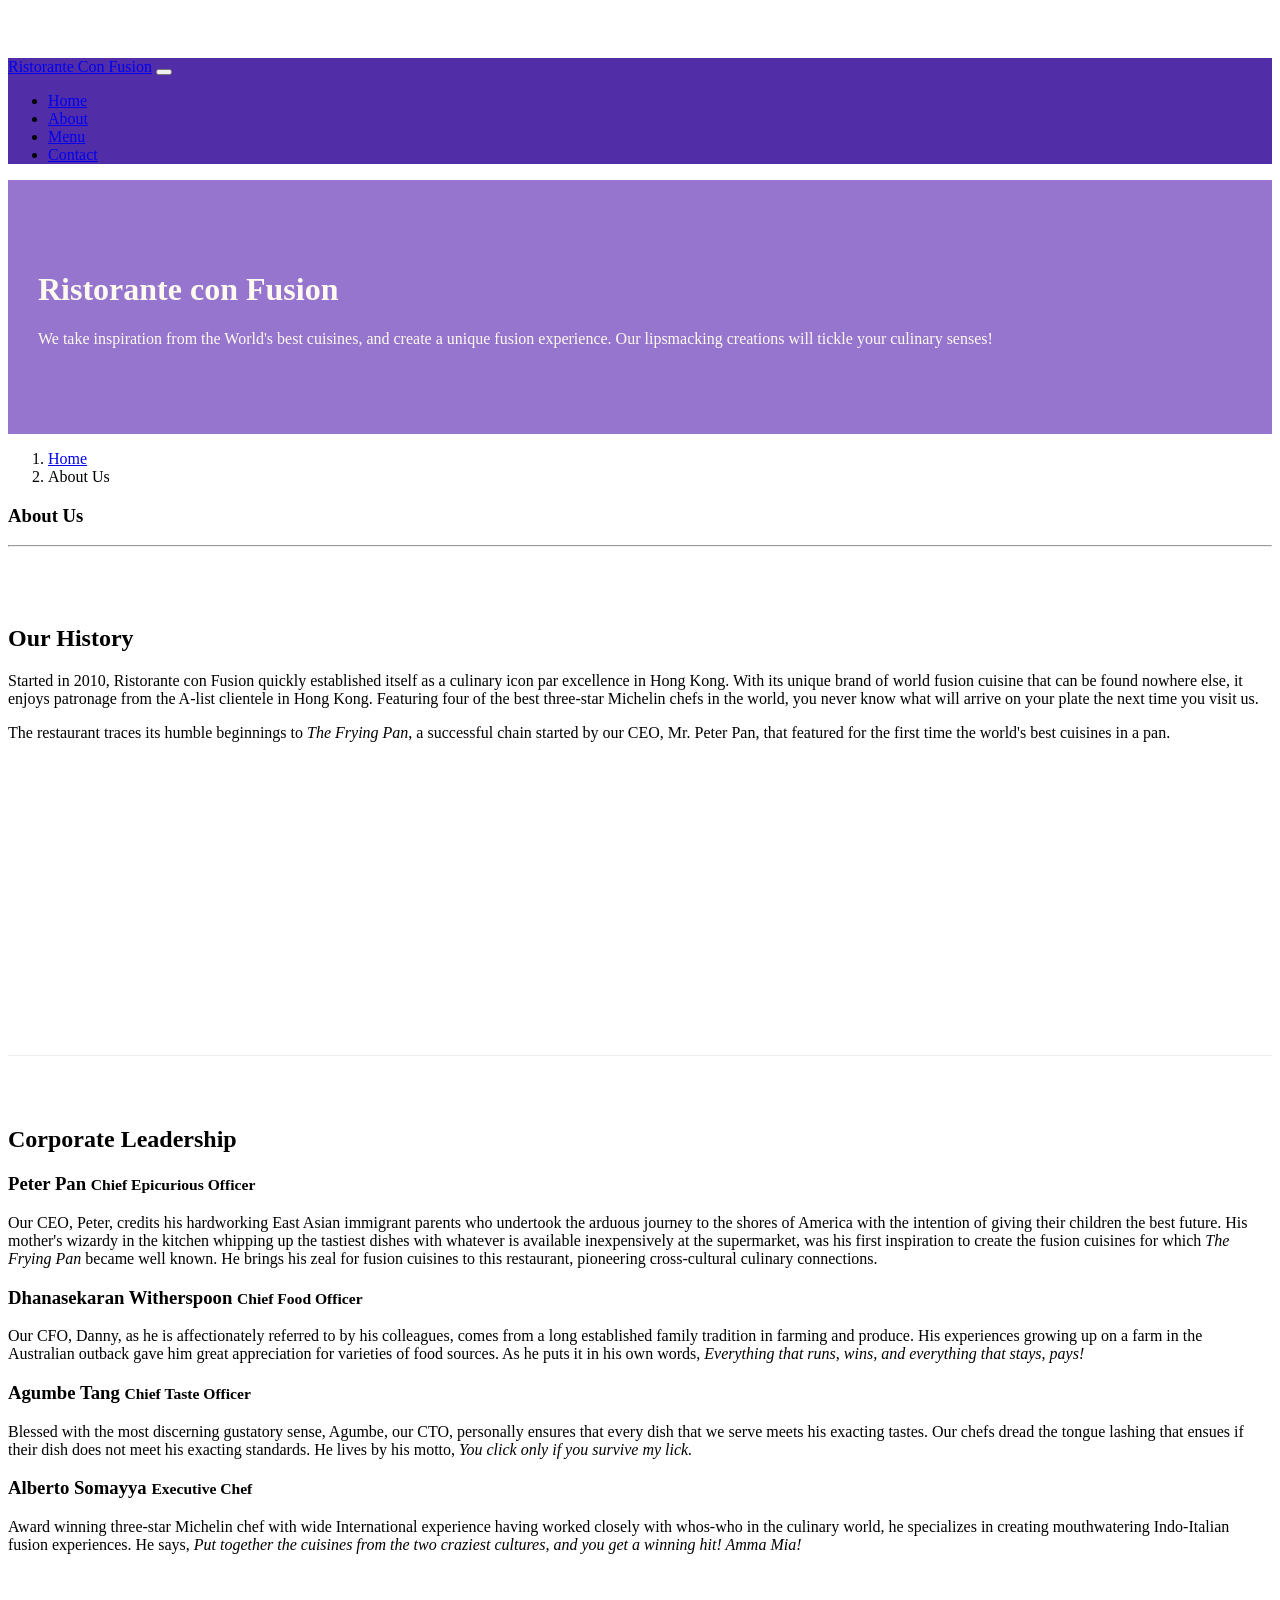
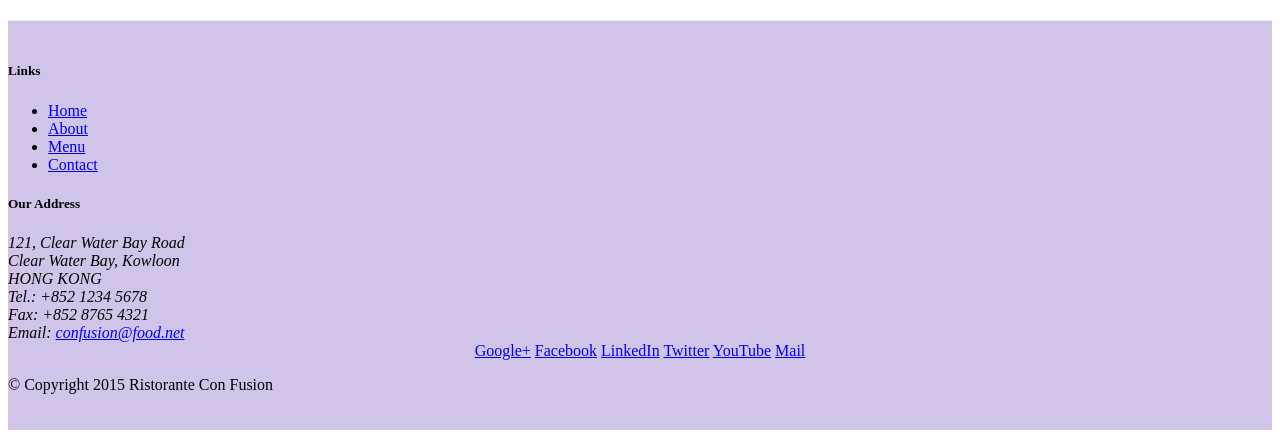
==== aboutus.html @ b0e1bf28 "navbar and breadcrumbs" ====
<!DOCTYPE html>
<html lang="en">

<head>
    <!-- Required meta tags always come first -->
    <meta charset="utf-8">
    <meta name="viewport" content="width=device-width, initial-scale=1, shrink-to-fit=no">
    <meta http-equiv="x-ua-compatible" content="ie=edge">

    <!-- Bootstrap CSS -->
    <link rel="stylesheet" href="node_modules/bootstrap/dist/css/bootstrap.min.css">
    <link rel="stylesheet" href="css/styles.css">
    <title>Ristorante Con Fusion: About Us</title>

</head>

<body>
    <nav class="navbar navbar-inverse navbar-toggleable-sm fixed-top">
        <div class="container">
            <a class="navbar-brand" href="./index.html">Ristorante Con Fusion</a>
            <button class="navbar-toggler" type="button" data-toggle="collapse" data-target="#Navbar">
                <span class="navbar-toggler-icon"></span>
            </button>
            <div class="collapse navbar-collapse" id="Navbar">
                <ul class="navbar-nav">
                    <li class="navbar-item"><a class="nav-link" href="./index.html">Home</a></li>
                    <li class="navbar-item active"><a class="nav-link" href="#">About</a></li>
                    <li class="navbar-item"><a class="nav-link" href="./index.html">Menu</a></li>
                    <li class="navbar-item"><a class="nav-link" href="./index.html">Contact</a></li>
                </ul>
            </div>
        </div>
    </nav>
    <header class="jumbotron">
        <div class="container">
            <div class="row row-header">
                <div class="col-12 col-sm-8">
                    <h1>Ristorante con Fusion</h1>
                    <p>We take inspiration from the World's best cuisines, and create a unique fusion experience. Our lipsmacking creations will tickle your culinary senses!</p>
                </div>
                <div class="col col-sm">
                </div>
            </div>
        </div>
    </header>

    <div class="container">
        <div class="row row-header">
            <ol class="col-12 breadcrumb hidden-xs-down">
                <li class="breadcrumb-item"><a href="./index.html">Home</a></li>
                <li class="breadcrumb-item active">About Us</li>
            </ol>
            <div class="col-12">
               <h3>About Us</h3>
               <hr>
            </div>
        </div>

        <div class="row row-content">
            <div class="col-12 col-lg-6">
                <h2>Our History</h2>
                <p>Started in 2010, Ristorante con Fusion quickly established itself as a culinary icon par excellence in Hong Kong. With its unique brand of world fusion cuisine that can be found nowhere else, it enjoys patronage from the A-list clientele in Hong Kong.  Featuring four of the best three-star Michelin chefs in the world, you never know what will arrive on your plate the next time you visit us.</p>
                <p>The restaurant traces its humble beginnings to <em>The Frying Pan</em>, a successful chain started by our CEO, Mr. Peter Pan, that featured for the first time the world's best cuisines in a pan.</p>
            </div>
            <div>
            </div>
        </div>


        <div class="row row-content row-last">
            <div class="col-12">
                <h2>Corporate Leadership</h2>
                <h3>Peter Pan <small>Chief Epicurious Officer</small></h3>
                <p class="hidden-xs-down">Our CEO, Peter, credits his hardworking East Asian immigrant parents who undertook the arduous journey to the shores of America with the intention of giving their children the best future. His mother's wizardy in the kitchen whipping up the tastiest dishes with whatever is available inexpensively at the supermarket, was his first inspiration to create the fusion cuisines for which <em>The Frying Pan</em> became well known. He brings his zeal for fusion cuisines to this restaurant, pioneering cross-cultural culinary connections.</p>
                <h3>Dhanasekaran Witherspoon <small>Chief Food Officer</small></h3>
                <p class="hidden-xs-down">Our CFO, Danny, as he is affectionately referred to by his colleagues, comes from a long established family tradition in farming and produce. His experiences growing up on a farm in the Australian outback gave him great appreciation for varieties of food sources. As he puts it in his own words, <em>Everything that runs, wins, and everything that stays, pays!</em></p>
                <h3>Agumbe Tang <small>Chief Taste Officer</small></h3>
                <p class="hidden-xs-down">Blessed with the most discerning gustatory sense, Agumbe, our CTO, personally ensures that every dish that we serve meets his exacting tastes. Our chefs dread the tongue lashing that ensues if their dish does not meet his exacting standards. He lives by his motto, <em>You click only if you survive my lick.</em></p>
                <h3>Alberto Somayya <small>Executive Chef</small></h3>
                <p class="hidden-xs-down">Award winning three-star Michelin chef with wide International experience having worked closely with whos-who in the culinary world, he specializes in creating mouthwatering Indo-Italian fusion experiences. He says, <em>Put together the cuisines from the two craziest cultures, and you get a winning hit! Amma Mia!</em></p>
            </div>
       </div>

    </div>

    <footer class="footer">
        <div class="container">
            <div class="row">
                <div class="col-5 offset-1 col-sm-2">
                    <h5>Links</h5>
                    <ul class="list-unstyled">
                        <li><a href="./index.html">Home</a></li>
                        <li><a href="#">About</a></li>
                        <li><a href="#">Menu</a></li>
                        <li><a href="#">Contact</a></li>
                    </ul>
                </div>
                <div class="col-6 col-sm-5">
                    <h5>Our Address</h5>
                    <address>
		              121, Clear Water Bay Road<br>
		              Clear Water Bay, Kowloon<br>
		              HONG KONG<br>
		              Tel.: +852 1234 5678<br>
		              Fax: +852 8765 4321<br>
		              Email: <a href="mailto:confusion@food.net">confusion@food.net</a>
		           </address>
                </div>
                <div class="col-sm align-self-center">
                    <div style="text-align:center">
                        <a href="http://google.com/+">Google+</a>
                        <a href="http://www.facebook.com/profile.php?id=">Facebook</a>
                        <a href="http://www.linkedin.com/in/">LinkedIn</a>
                        <a href="http://twitter.com/">Twitter</a>
                        <a href="http://youtube.com/">YouTube</a>
                        <a href="mailto:">Mail</a>
                    </div>
                </div>
           </div>
           <div class="row justify-content-center">
                <div class="col-auto">
                    <p>© Copyright 2015 Ristorante Con Fusion</p>
                </div>
           </div>
        </div>
    </footer>
    <!-- jQuery first, then Tether, then Bootstrap JS. -->
    <script src="node_modules/jquery/dist/jquery.min.js"></script>
    <script src="node_modules/tether/dist/js/tether.min.js"></script>
    <script src="node_modules/bootstrap/dist/js/bootstrap.min.js"></script>

</body>

</html>
---- css/styles.css ----
body {
    padding: 50px 0px 0px 0px;
    z-index:0;
}
.row-header {
    margin: 0px auto;
    padding: 0px auto;
}

.row-content {
    margin: 0px auto;
    padding: 50px 0px 50px 0px;
    border-bottom: 1px ridge;
    min-height: 400px;
}

.footer {
    background-color: #D1C4E9;
    margin: 0px auto;
    padding: 20px 0px 20px 0px;
}

.jumbotron {
    padding: 70px 30px 70px 30px;
    margin: 0px auto;
    background: #9575CD;
    color: floralwhite;
}

.address {
    font-size: 80%;
    margin: 0px;
    color: #0f0f0f;
}

.navbar-inverse {
    background-color: #512DA8;
}
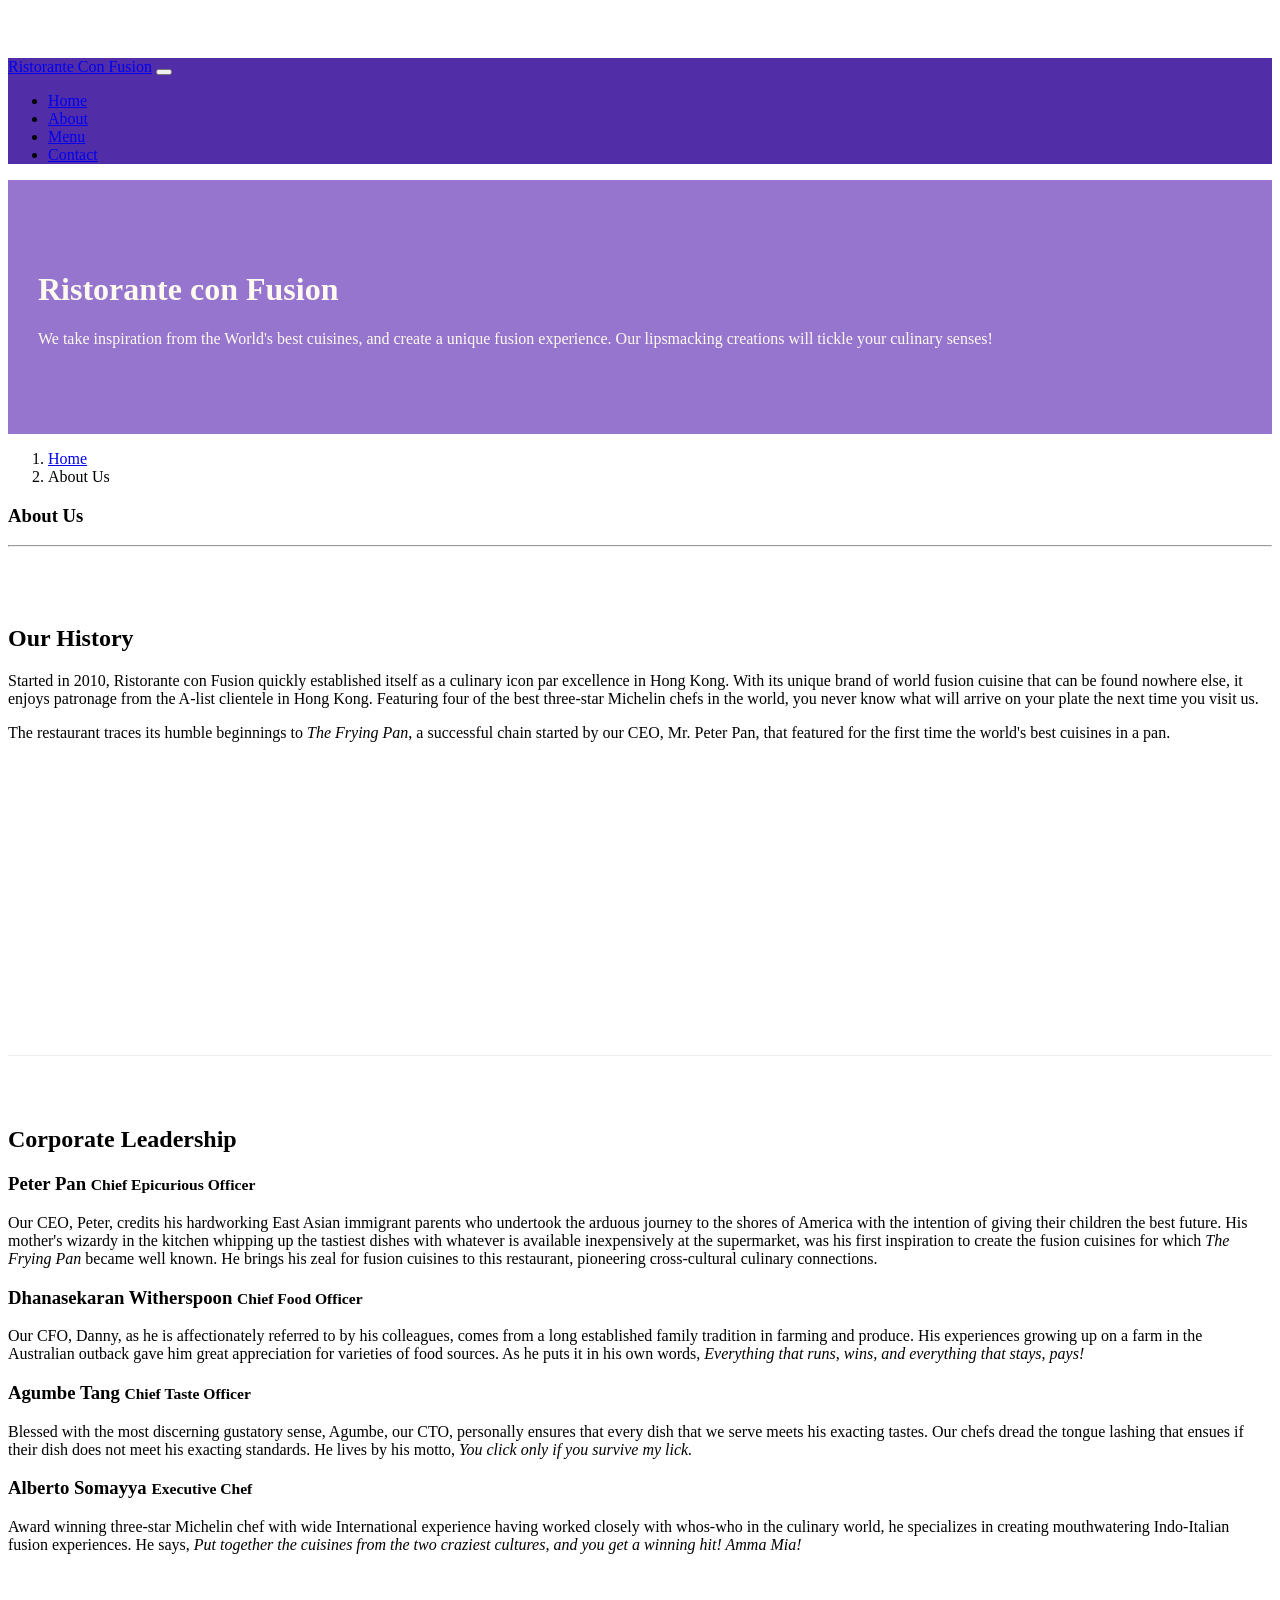
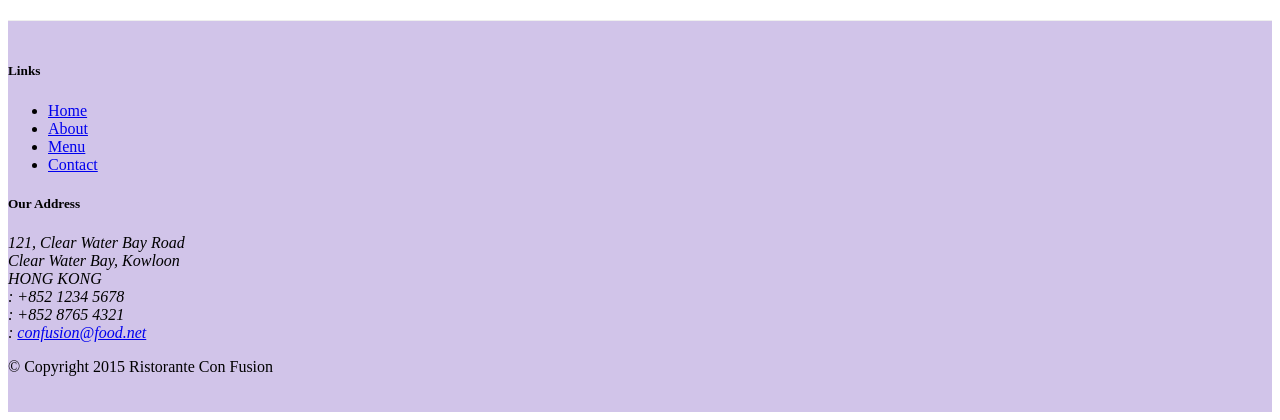
==== commit e4506951: "add font-icons" ====
--- a/aboutus.html
+++ b/aboutus.html
@@ -9,6 +9,8 @@
 
     <!-- Bootstrap CSS -->
     <link rel="stylesheet" href="node_modules/bootstrap/dist/css/bootstrap.min.css">
+    <link rel="stylesheet" href="node_modules/font-awesome/css/font-awesome.min.css">
+    <link rel="stylesheet" href="css/bootstrap-social.css">
     <link rel="stylesheet" href="css/styles.css">
     <title>Ristorante Con Fusion: About Us</title>
 
@@ -23,10 +25,10 @@
             </button>
             <div class="collapse navbar-collapse" id="Navbar">
                 <ul class="navbar-nav">
-                    <li class="navbar-item"><a class="nav-link" href="./index.html">Home</a></li>
-                    <li class="navbar-item active"><a class="nav-link" href="#">About</a></li>
-                    <li class="navbar-item"><a class="nav-link" href="./index.html">Menu</a></li>
-                    <li class="navbar-item"><a class="nav-link" href="./index.html">Contact</a></li>
+                    <li class="navbar-item"><a class="nav-link" href="./index.html"><span class="fa fa-home"></span> Home</a></li>
+                    <li class="navbar-item active"><a class="nav-link" href="#"><span class="fa fa-info"></span> About</a></li>
+                    <li class="navbar-item"><a class="nav-link" href="./index.html"><span class="fa fa-list fa-lg"></span> Menu</a></li>
+                    <li class="navbar-item"><a class="nav-link" href="./index.html"><span class="fa fa-address-card"></span> Contact</a></li>
                 </ul>
             </div>
         </div>
@@ -36,7 +38,9 @@
             <div class="row row-header">
                 <div class="col-12 col-sm-8">
                     <h1>Ristorante con Fusion</h1>
-                    <p>We take inspiration from the World's best cuisines, and create a unique fusion experience. Our lipsmacking creations will tickle your culinary senses!</p>
+                    <title>Ristorante Con Fusion</title>
+</head>
+    <p>We take inspiration from the World's best cuisines, and create a unique fusion experience. Our lipsmacking creations will tickle your culinary senses!</p>
                 </div>
                 <div class="col col-sm">
                 </div>
@@ -101,19 +105,19 @@
 		              121, Clear Water Bay Road<br>
 		              Clear Water Bay, Kowloon<br>
 		              HONG KONG<br>
-		              Tel.: +852 1234 5678<br>
-		              Fax: +852 8765 4321<br>
-		              Email: <a href="mailto:confusion@food.net">confusion@food.net</a>
+		              <i class="fa fa-phone fa-lg"></i>: +852 1234 5678<br>
+		              <i class="fa fa-fax fa-lg"></i>: +852 8765 4321<br>
+		              <i class="fa fa-envelope fa-lg"></i>: <a href="mailto:confusion@food.net">confusion@food.net</a>
 		           </address>
                 </div>
                 <div class="col-sm align-self-center">
                     <div style="text-align:center">
-                        <a href="http://google.com/+">Google+</a>
-                        <a href="http://www.facebook.com/profile.php?id=">Facebook</a>
-                        <a href="http://www.linkedin.com/in/">LinkedIn</a>
-                        <a href="http://twitter.com/">Twitter</a>
-                        <a href="http://youtube.com/">YouTube</a>
-                        <a href="mailto:">Mail</a>
+                        <a class="btn btn-social-icon btn-google-plus" href="http://google.com/+"><i class="fa fa-google-plus"></i></a>
+                        <a class="btn btn-social-icon btn-facebook" href="http://www.facebook.com/profile.php?id="><i class="fa fa-facebook"></i></a>
+                        <a class="btn btn-social-icon btn-linkedin" href="http://www.linkedin.com/in/"><i class="fa fa-linkedin"></i></a>
+                        <a class="btn btn-social-icon btn-twitter" href="http://twitter.com/"><i class="fa fa-twitter"></i></a>
+                        <a class="btn btn-social-icon btn-youtube" href="http://youtube.com/"><i class="fa fa-youtube"></i></a>
+                        <a class="btn btn-social-icon" href="mailto:"><i class="fa fa-envelope-o"></i></a>
                     </div>
                 </div>
            </div>
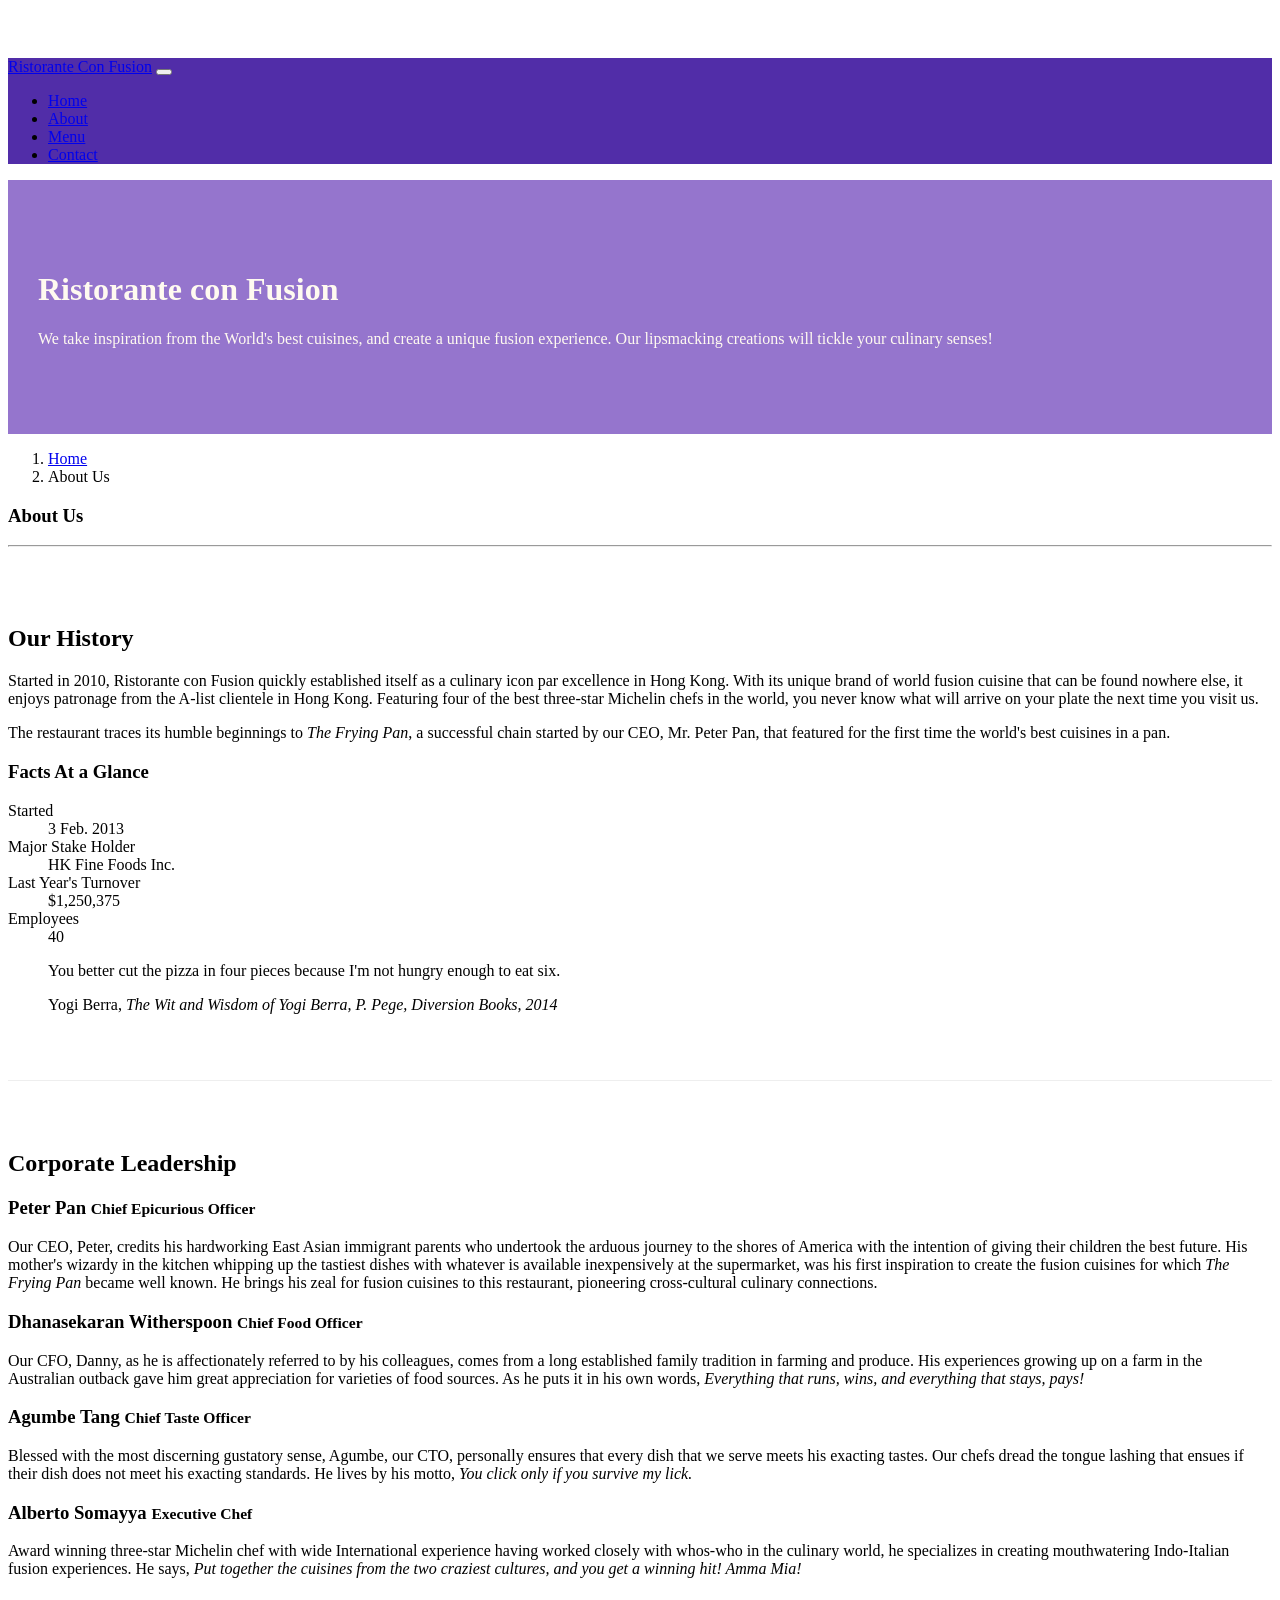
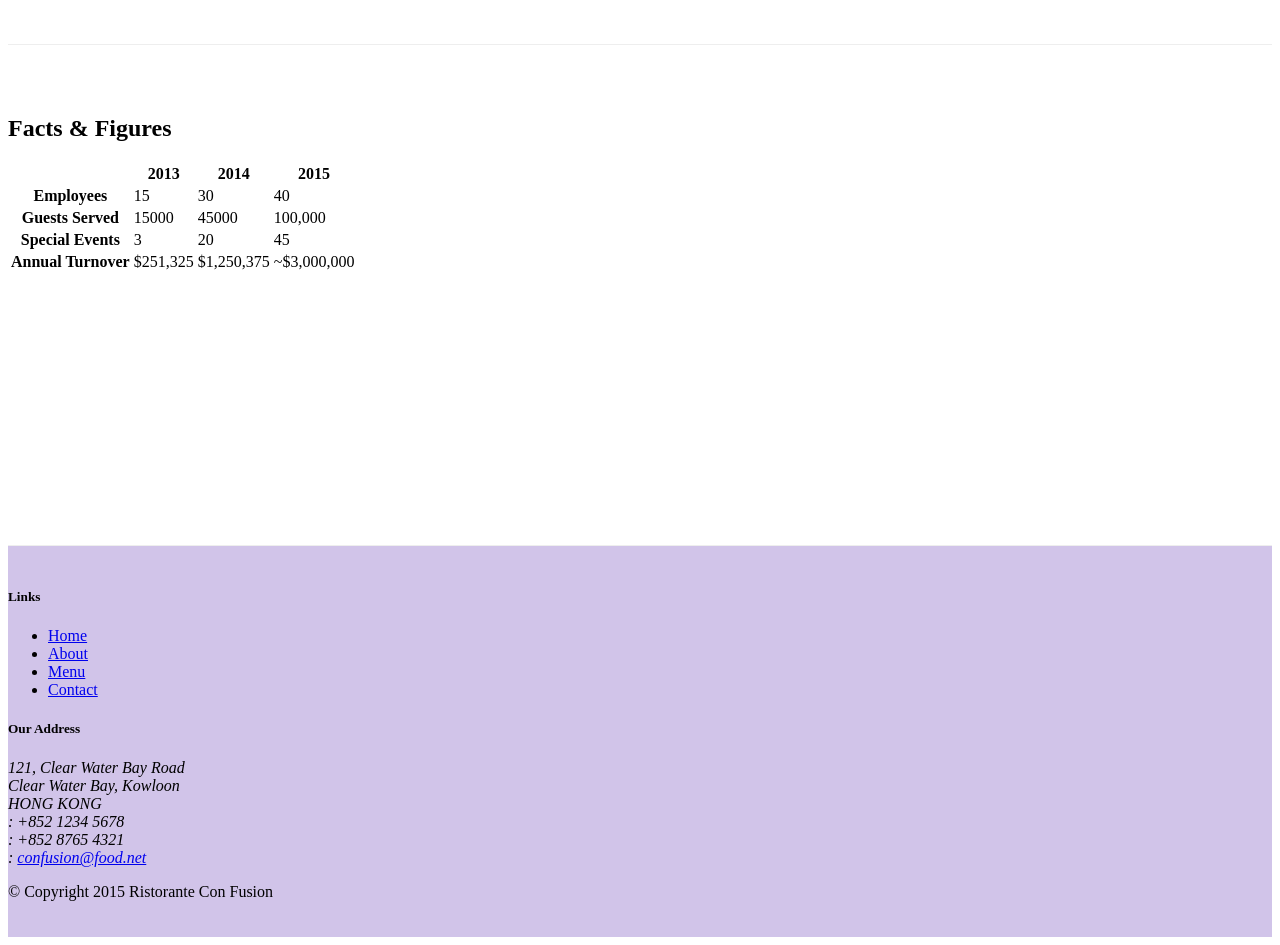
==== commit 83eb08bd: "cards" ====
--- a/aboutus.html
+++ b/aboutus.html
@@ -25,10 +25,10 @@
             </button>
             <div class="collapse navbar-collapse" id="Navbar">
                 <ul class="navbar-nav">
-                    <li class="navbar-item"><a class="nav-link" href="./index.html"><span class="fa fa-home"></span> Home</a></li>
+                    <li class="navbar-item"><a class="nav-link" href="index.html"><span class="fa fa-home"></span> Home</a></li>
                     <li class="navbar-item active"><a class="nav-link" href="#"><span class="fa fa-info"></span> About</a></li>
-                    <li class="navbar-item"><a class="nav-link" href="./index.html"><span class="fa fa-list fa-lg"></span> Menu</a></li>
-                    <li class="navbar-item"><a class="nav-link" href="./index.html"><span class="fa fa-address-card"></span> Contact</a></li>
+                    <li class="navbar-item"><a class="nav-link" href="index.html"><span class="fa fa-list fa-lg"></span> Menu</a></li>
+                    <li class="navbar-item"><a class="nav-link" href="contactus.html"><span class="fa fa-address-card"></span> Contact</a></li>
                 </ul>
             </div>
         </div>
@@ -66,7 +66,32 @@
                 <p>Started in 2010, Ristorante con Fusion quickly established itself as a culinary icon par excellence in Hong Kong. With its unique brand of world fusion cuisine that can be found nowhere else, it enjoys patronage from the A-list clientele in Hong Kong.  Featuring four of the best three-star Michelin chefs in the world, you never know what will arrive on your plate the next time you visit us.</p>
                 <p>The restaurant traces its humble beginnings to <em>The Frying Pan</em>, a successful chain started by our CEO, Mr. Peter Pan, that featured for the first time the world's best cuisines in a pan.</p>
             </div>
-            <div>
+            <div class="col-sm">
+                <div class="card">
+                    <h3 class="card-header bg-primary text-white">Facts At a Glance</h3>
+                    <div class="card-block">
+                        <dl class="row">
+                            <dt class="col-6">Started</dt>
+                            <dd class="col-6">3 Feb. 2013</dd>
+                            <dt class="col-6">Major Stake Holder</dt>
+                            <dd class="col-6">HK Fine Foods Inc.</dd>
+                            <dt class="col-6">Last Year's Turnover</dt>
+                            <dd class="col-6">$1,250,375</dd>
+                            <dt class="col-6">Employees</dt>
+                            <dd class="col-6">40</dd>
+                        </dl>
+                    </div>
+                </div>
+            </div>
+            <div class="col-12">
+                <div class="card card-block bg-faded">
+                    <blockquote class="blockquote">
+                        <p class="mb-0">You better cut the pizza in four pieces because I'm not hungry enough to eat six.</p>
+                        <footer class="blockquote-footer">Yogi Berra,
+                            <cite title="Source Title">The Wit and Wisdom of Yogi Berra, P. Pege, Diversion Books, 2014</cite>
+                        </footer>
+                    </blockquote>
+                </div>
             </div>
         </div>
 
@@ -84,7 +109,51 @@
                 <p class="hidden-xs-down">Award winning three-star Michelin chef with wide International experience having worked closely with whos-who in the culinary world, he specializes in creating mouthwatering Indo-Italian fusion experiences. He says, <em>Put together the cuisines from the two craziest cultures, and you get a winning hit! Amma Mia!</em></p>
             </div>
        </div>
-
+       <div class="row row-content">
+           <div class="col-12 col-sm-9">
+               <h2>Facts &amp; Figures</h2>
+               <div class="table-responsive">
+                   <table class="table table-striped">
+                       <thead class="thead-inverse">
+                           <tr>
+                               <th>&nbsp;</th>
+                               <th>2013</th>
+                               <th>2014</th>
+                               <th>2015</th>
+                           </tr>
+                       </thead>
+                       <tbody>
+                           <tr>
+                               <th>Employees</th>
+                               <td>15</td>
+                               <td>30</td>
+                               <td>40</td>
+                           </tr>
+                           <tr>
+                               <th>Guests Served</th>
+                               <td>15000</td>
+                               <td>45000</td>
+                               <td>100,000</td>
+                           </tr>
+                           <tr>
+                               <th>Special Events</th>
+                               <td>3</td>
+                               <td>20</td>
+                               <td>45</td>
+                           </tr>
+                           <tr>
+                               <th>Annual Turnover</th>
+                               <td>$251,325</td>
+                               <td>$1,250,375</td>
+                               <td>~$3,000,000</td>
+                           </tr>
+                       </tbody>
+                   </table>
+               </div>
+           </div>
+           <div class="col-12 col-sm-3">
+           </div>
+       </div>
     </div>
 
     <footer class="footer">
@@ -96,7 +165,7 @@
                         <li><a href="./index.html">Home</a></li>
                         <li><a href="#">About</a></li>
                         <li><a href="#">Menu</a></li>
-                        <li><a href="#">Contact</a></li>
+                        <li><a href="./contactus.html">Contact</a></li>
                     </ul>
                 </div>
                 <div class="col-6 col-sm-5">
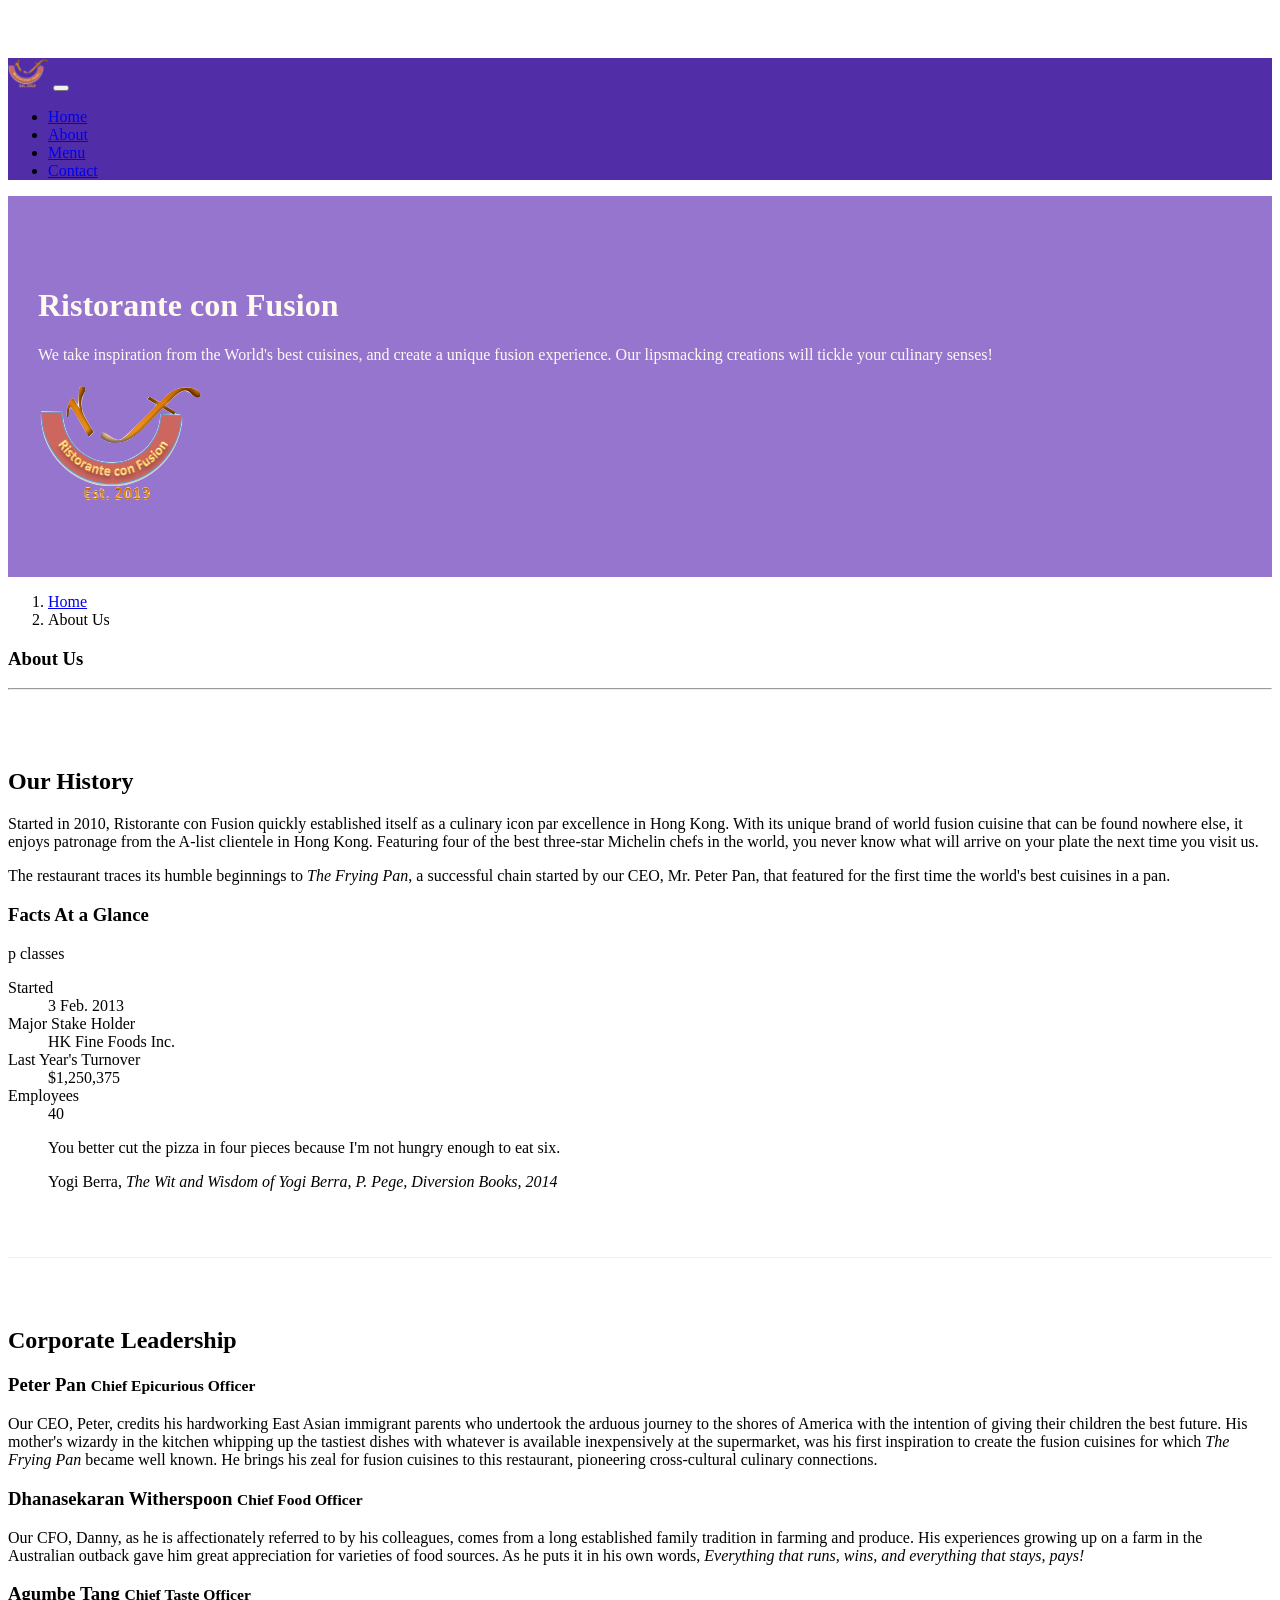
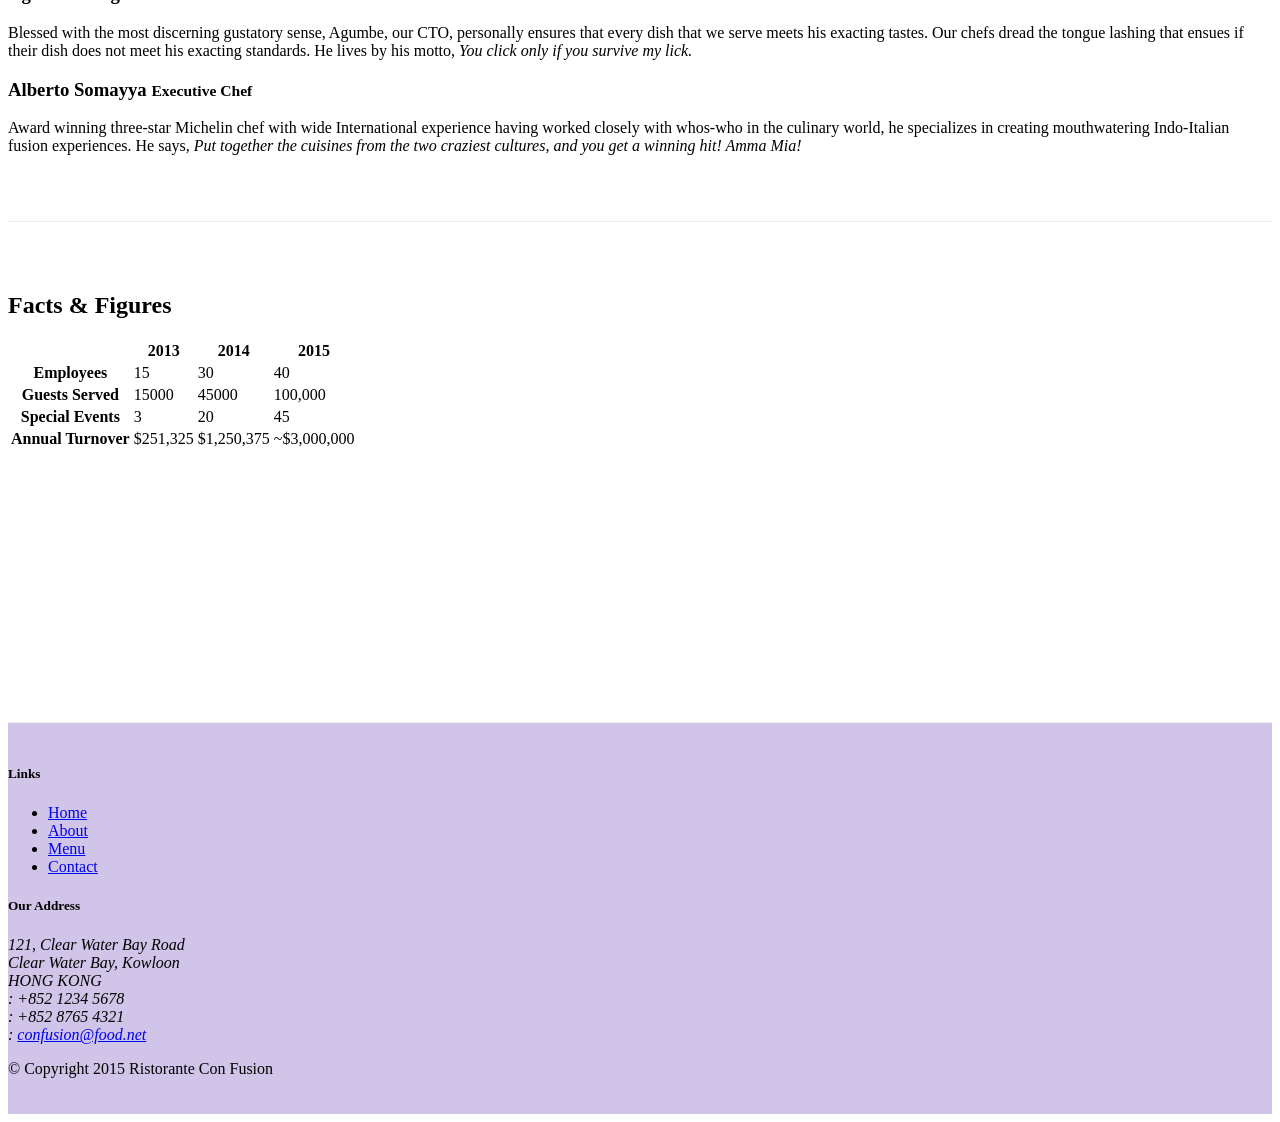
==== commit 48f432d9: "images and media" ====
--- a/aboutus.html
+++ b/aboutus.html
@@ -19,7 +19,7 @@
 <body>
     <nav class="navbar navbar-inverse navbar-toggleable-sm fixed-top">
         <div class="container">
-            <a class="navbar-brand" href="./index.html">Ristorante Con Fusion</a>
+            <a class="navbar-brand" href="./index.html"><img src="img/logo.png" height="30" width="41"></a>
             <button class="navbar-toggler" type="button" data-toggle="collapse" data-target="#Navbar">
                 <span class="navbar-toggler-icon"></span>
             </button>
@@ -42,7 +42,8 @@
 </head>
     <p>We take inspiration from the World's best cuisines, and create a unique fusion experience. Our lipsmacking creations will tickle your culinary senses!</p>
                 </div>
-                <div class="col col-sm">
+                <div class="col col-sm align-self-center">
+                    <img src="img/logo.png" class="img-fluid">
                 </div>
             </div>
         </div>
@@ -69,7 +70,7 @@
             <div class="col-sm">
                 <div class="card">
                     <h3 class="card-header bg-primary text-white">Facts At a Glance</h3>
-                    <div class="card-block">
+                    <div class="card-block">p classes
                         <dl class="row">
                             <dt class="col-6">Started</dt>
                             <dd class="col-6">3 Feb. 2013</dd>
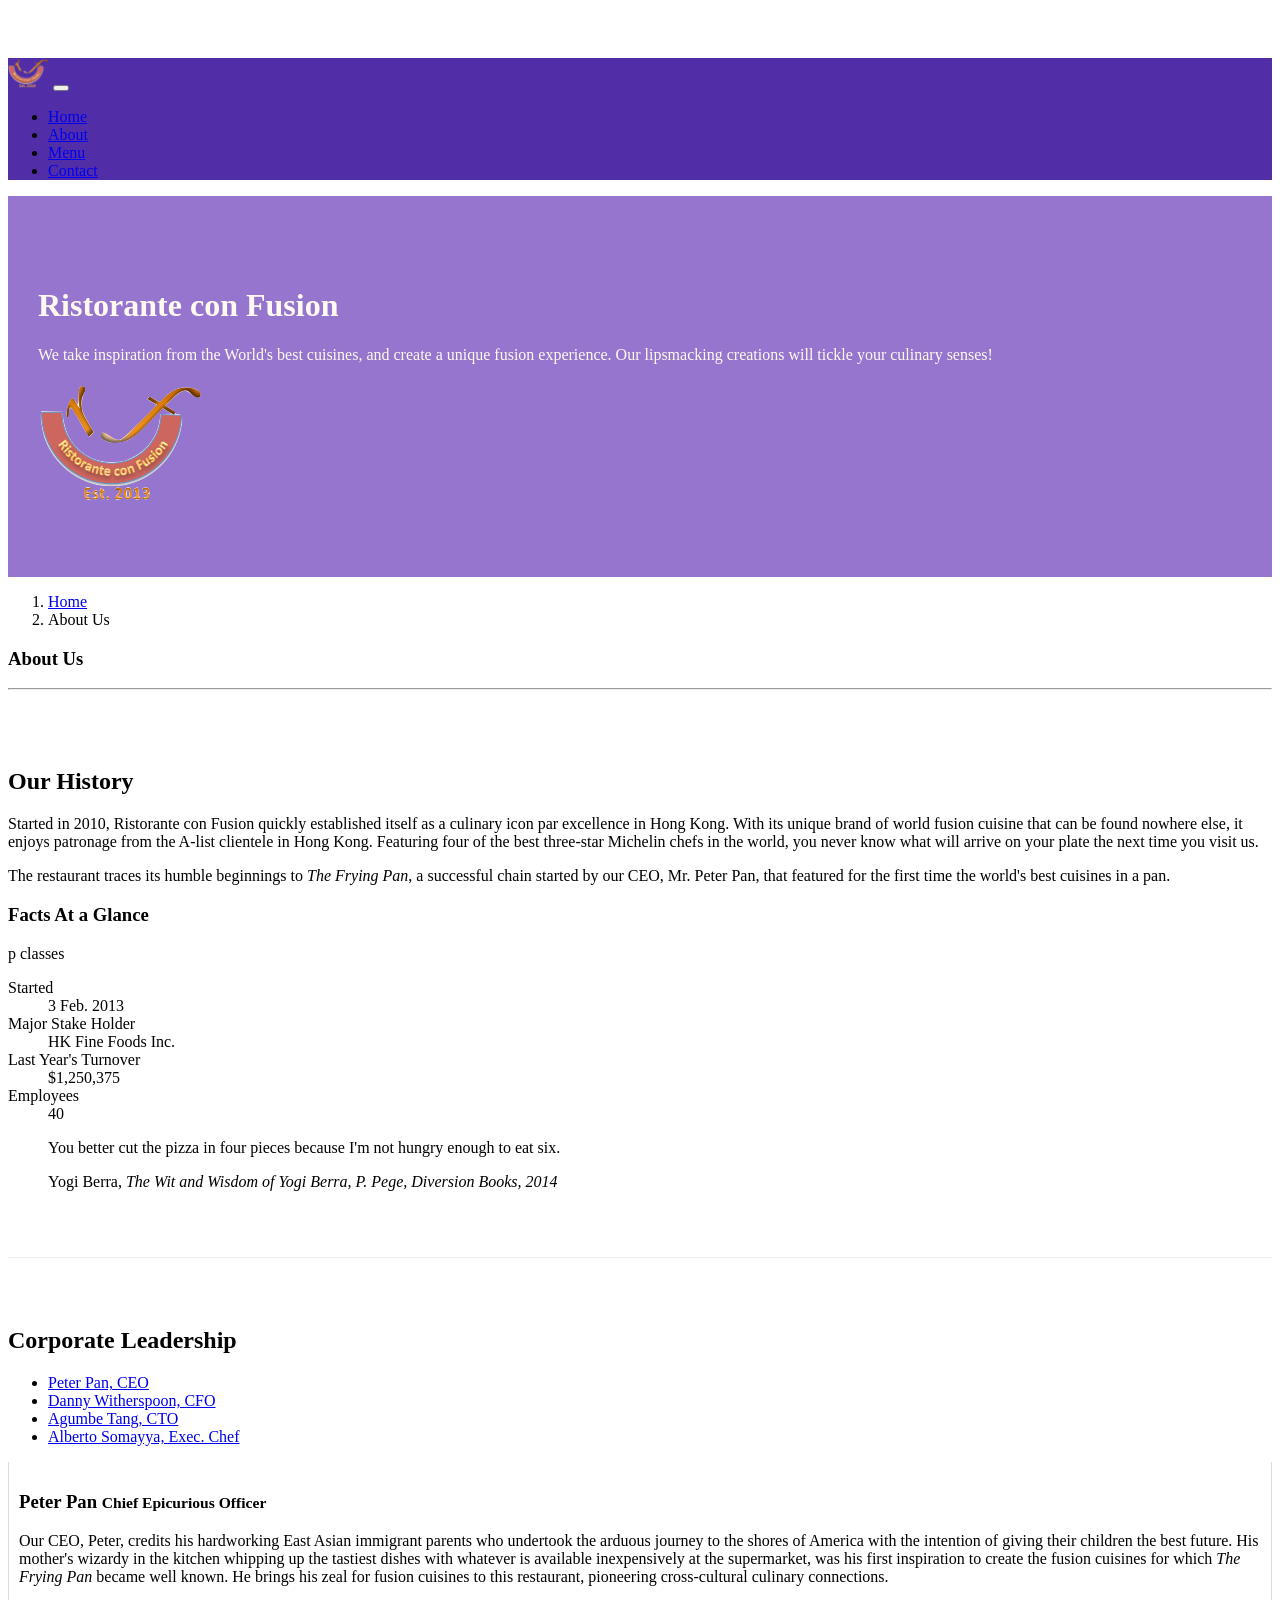
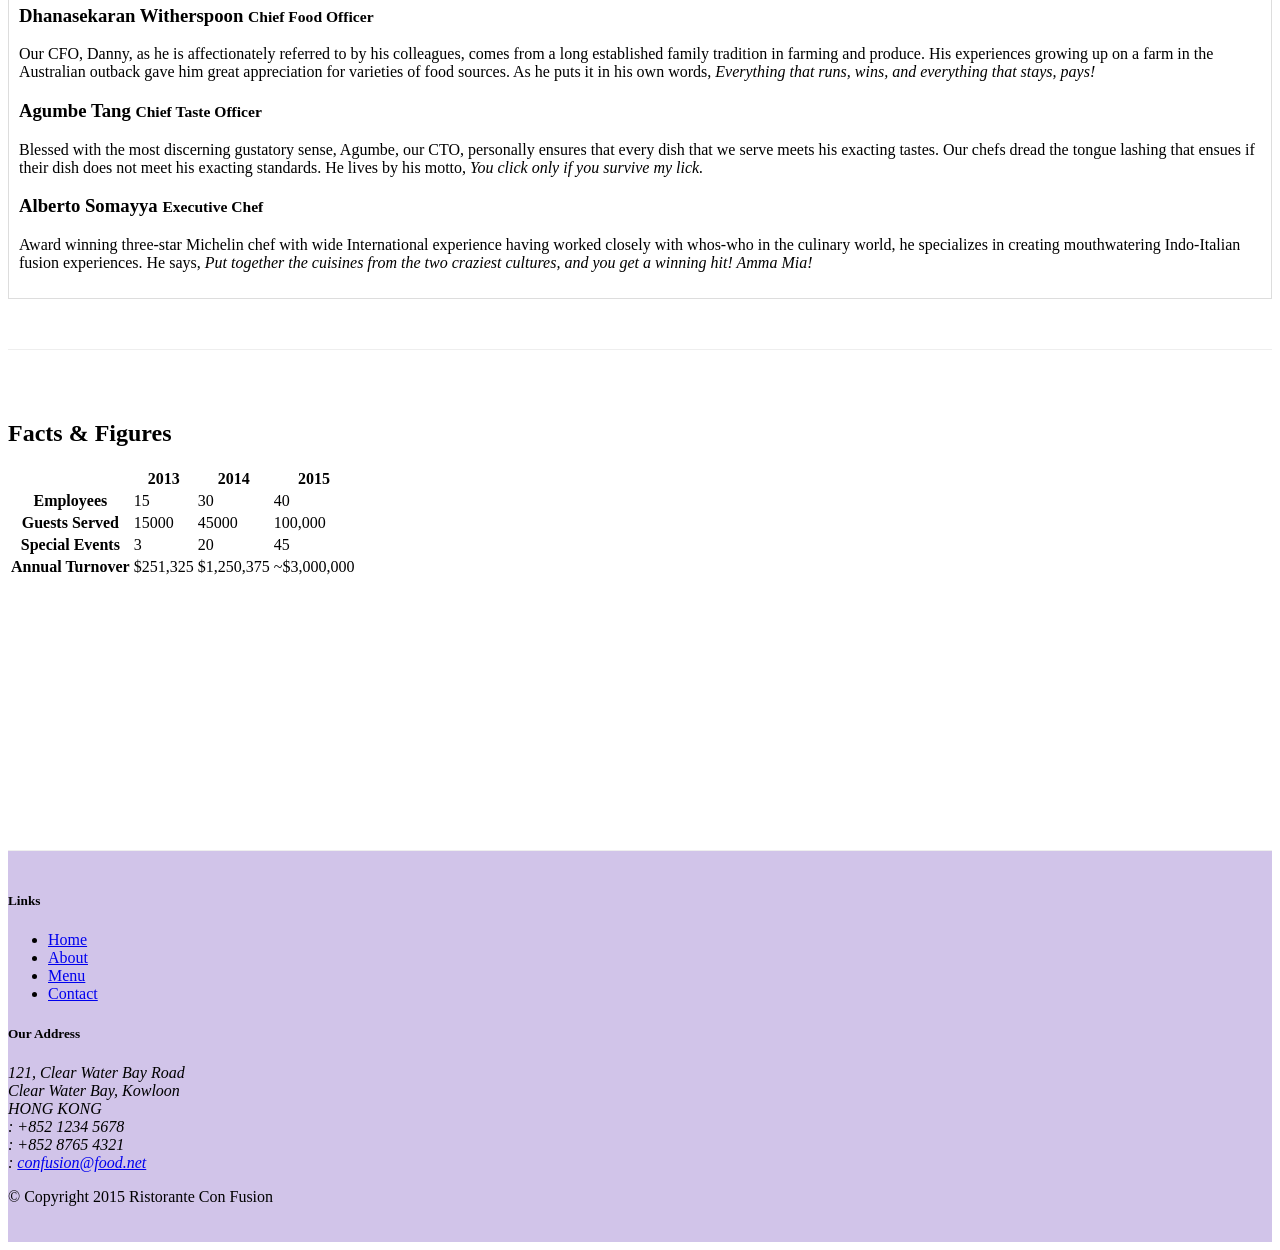
==== commit ba231bc2: "tabs" ====
--- a/aboutus.html
+++ b/aboutus.html
@@ -100,14 +100,38 @@
         <div class="row row-content row-last">
             <div class="col-12">
                 <h2>Corporate Leadership</h2>
-                <h3>Peter Pan <small>Chief Epicurious Officer</small></h3>
-                <p class="hidden-xs-down">Our CEO, Peter, credits his hardworking East Asian immigrant parents who undertook the arduous journey to the shores of America with the intention of giving their children the best future. His mother's wizardy in the kitchen whipping up the tastiest dishes with whatever is available inexpensively at the supermarket, was his first inspiration to create the fusion cuisines for which <em>The Frying Pan</em> became well known. He brings his zeal for fusion cuisines to this restaurant, pioneering cross-cultural culinary connections.</p>
-                <h3>Dhanasekaran Witherspoon <small>Chief Food Officer</small></h3>
-                <p class="hidden-xs-down">Our CFO, Danny, as he is affectionately referred to by his colleagues, comes from a long established family tradition in farming and produce. His experiences growing up on a farm in the Australian outback gave him great appreciation for varieties of food sources. As he puts it in his own words, <em>Everything that runs, wins, and everything that stays, pays!</em></p>
-                <h3>Agumbe Tang <small>Chief Taste Officer</small></h3>
-                <p class="hidden-xs-down">Blessed with the most discerning gustatory sense, Agumbe, our CTO, personally ensures that every dish that we serve meets his exacting tastes. Our chefs dread the tongue lashing that ensues if their dish does not meet his exacting standards. He lives by his motto, <em>You click only if you survive my lick.</em></p>
-                <h3>Alberto Somayya <small>Executive Chef</small></h3>
-                <p class="hidden-xs-down">Award winning three-star Michelin chef with wide International experience having worked closely with whos-who in the culinary world, he specializes in creating mouthwatering Indo-Italian fusion experiences. He says, <em>Put together the cuisines from the two craziest cultures, and you get a winning hit! Amma Mia!</em></p>
+                <ul class="nav nav-tabs">
+                    <li class="nav-item">
+                        <a class="nav-link active" href="#peter" role="tab" data-toggle="tab">Peter Pan, CEO</a>
+                    </li>
+                    <li class="nav-item">
+                        <a class="nav-link" href="#danny" role="tab" data-toggle="tab">Danny Witherspoon, CFO</a>
+                    </li>
+                    <li class="nav-item">
+                        <a class="nav-link" href="#agumbe" role="tab" data-toggle="tab">Agumbe Tang, CTO</a>
+                    </li>
+                    <li class="nav-item">
+                        <a class="nav-link" href="#alberto" role="tab" data-toggle="tab">Alberto Somayya, Exec. Chef</a>
+                    </li>
+                </ul>
+                <div class="tab-content">
+                    <div role="tabpanel" class="tab-pane fade show active" id="peter">
+                        <h3>Peter Pan <small>Chief Epicurious Officer</small></h3>
+                        <p class="hidden-xs-down">Our CEO, Peter, credits his hardworking East Asian immigrant parents who undertook the arduous journey to the shores of America with the intention of giving their children the best future. His mother's wizardy in the kitchen whipping up the tastiest dishes with whatever is available inexpensively at the supermarket, was his first inspiration to create the fusion cuisines for which <em>The Frying Pan</em> became well known. He brings his zeal for fusion cuisines to this restaurant, pioneering cross-cultural culinary connections.</p>
+                    </div>
+                    <div role="tabpanel" class="tab-pane fade" id="danny">
+                        <h3>Dhanasekaran Witherspoon <small>Chief Food Officer</small></h3>
+                        <p class="hidden-xs-down">Our CFO, Danny, as he is affectionately referred to by his colleagues, comes from a long established family tradition in farming and produce. His experiences growing up on a farm in the Australian outback gave him great appreciation for varieties of food sources. As he puts it in his own words, <em>Everything that runs, wins, and everything that stays, pays!</em></p>
+                    </div>
+                    <div role="tabpanel" class="tab-pane fade" id="agumbe">
+                        <h3>Agumbe Tang <small>Chief Taste Officer</small></h3>
+                        <p class="hidden-xs-down">Blessed with the most discerning gustatory sense, Agumbe, our CTO, personally ensures that every dish that we serve meets his exacting tastes. Our chefs dread the tongue lashing that ensues if their dish does not meet his exacting standards. He lives by his motto, <em>You click only if you survive my lick.</em></p>
+                    </div>
+                    <div role="tabpanel" class="tab-pane fade" id="alberto">
+                        <h3>Alberto Somayya <small>Executive Chef</small></h3>
+                        <p class="hidden-xs-down">Award winning three-star Michelin chef with wide International experience having worked closely with whos-who in the culinary world, he specializes in creating mouthwatering Indo-Italian fusion experiences. He says, <em>Put together the cuisines from the two craziest cultures, and you get a winning hit! Amma Mia!</em></p>
+                    </div>
+                </div>
             </div>
        </div>
        <div class="row row-content">
--- a/css/styles.css
+++ b/css/styles.css
@@ -36,3 +36,14 @@
 .navbar-inverse {
     background-color: #512DA8;
 }
+
+label {
+    padding:0px 0px 0px 0px;
+}
+
+.tab-content {
+    border-left: 1px solid #ddd;
+    border-right: 1px solid #ddd;
+    border-bottom: 1px solid #ddd;
+    padding: 10px;
+}
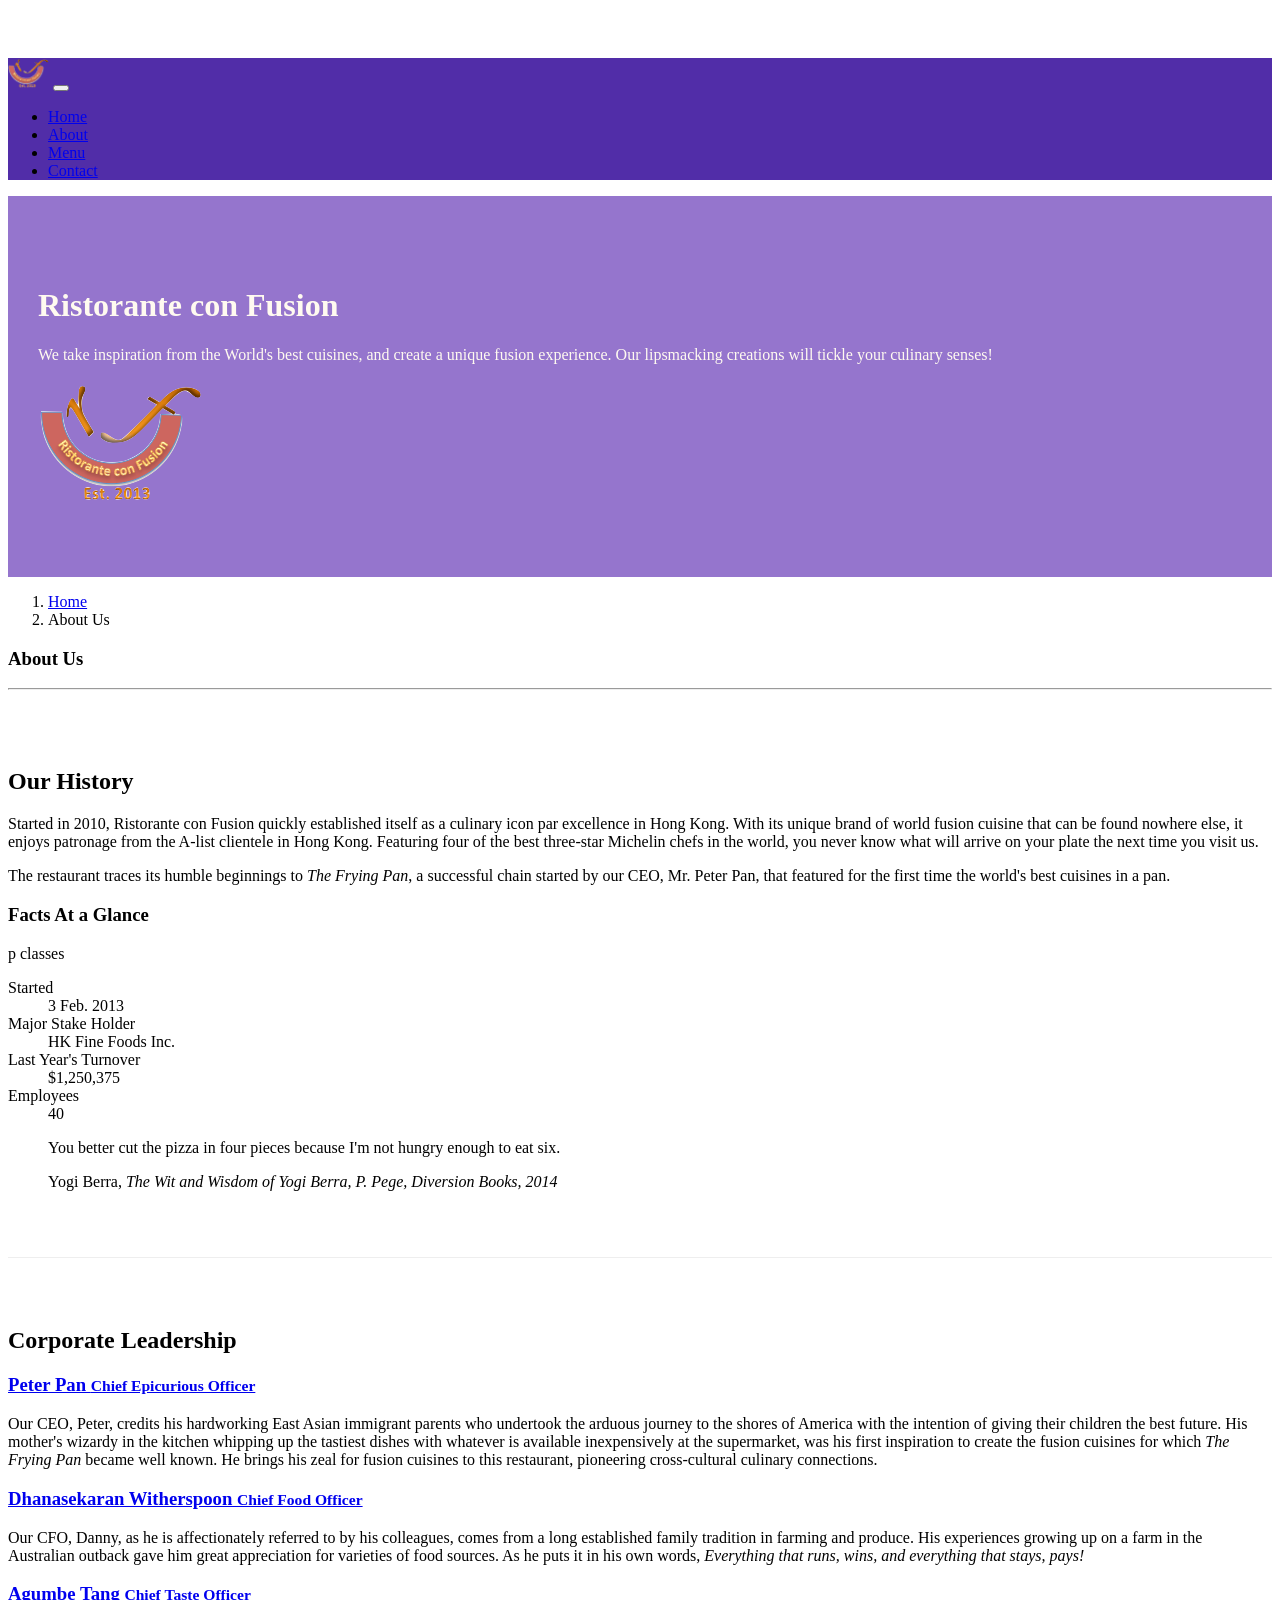
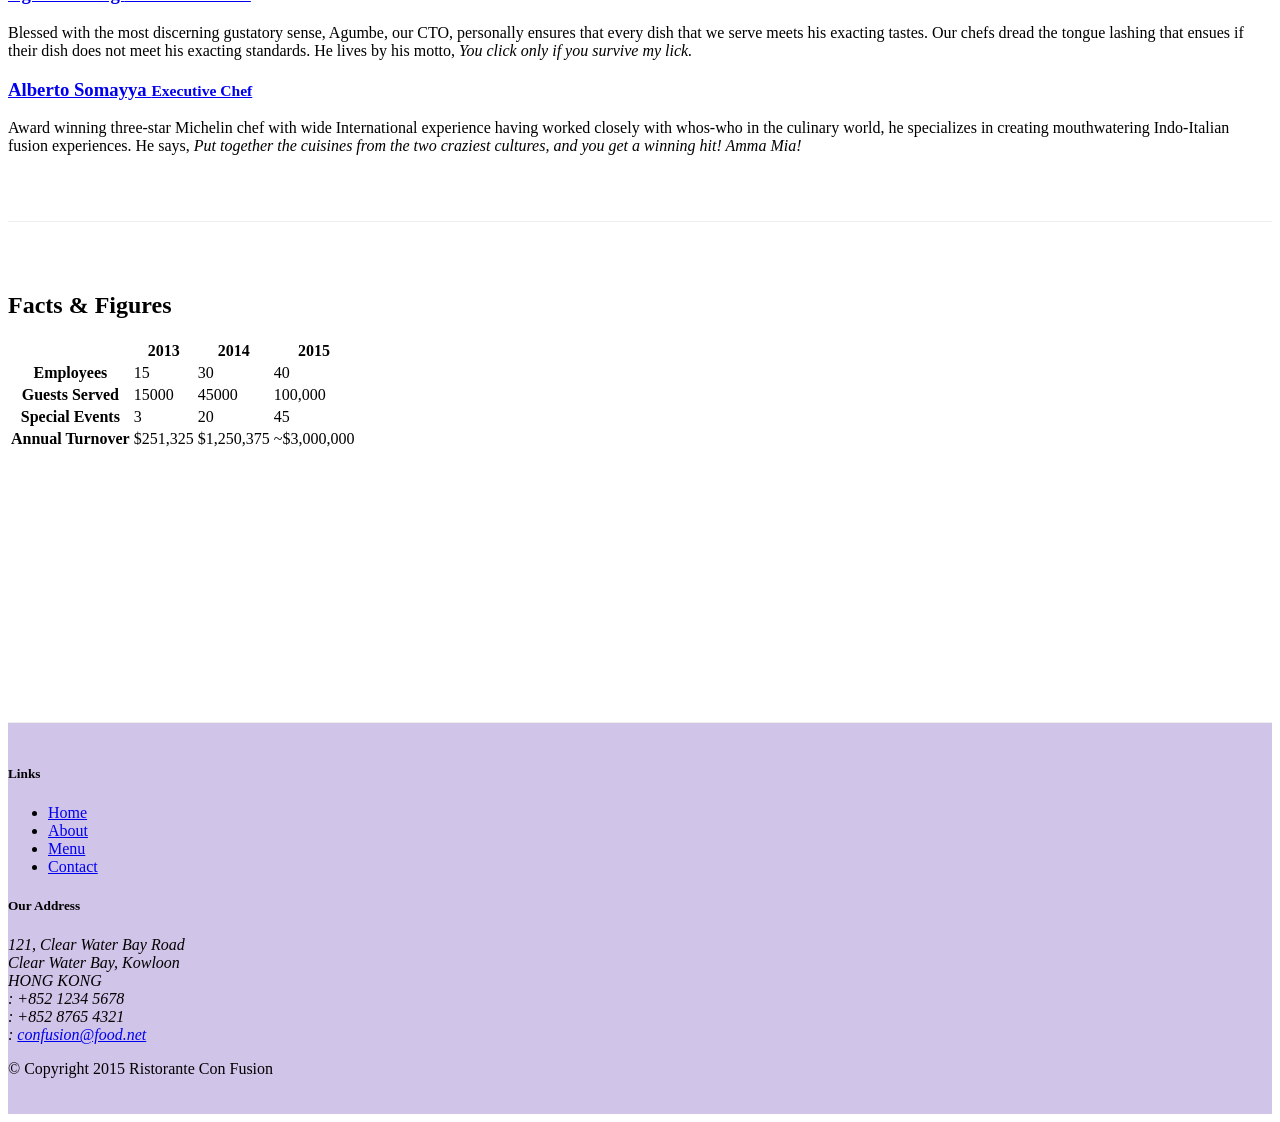
==== commit fabca89b: "accordion" ====
--- a/aboutus.html
+++ b/aboutus.html
@@ -100,36 +100,62 @@
         <div class="row row-content row-last">
             <div class="col-12">
                 <h2>Corporate Leadership</h2>
-                <ul class="nav nav-tabs">
-                    <li class="nav-item">
-                        <a class="nav-link active" href="#peter" role="tab" data-toggle="tab">Peter Pan, CEO</a>
-                    </li>
-                    <li class="nav-item">
-                        <a class="nav-link" href="#danny" role="tab" data-toggle="tab">Danny Witherspoon, CFO</a>
-                    </li>
-                    <li class="nav-item">
-                        <a class="nav-link" href="#agumbe" role="tab" data-toggle="tab">Agumbe Tang, CTO</a>
-                    </li>
-                    <li class="nav-item">
-                        <a class="nav-link" href="#alberto" role="tab" data-toggle="tab">Alberto Somayya, Exec. Chef</a>
-                    </li>
-                </ul>
-                <div class="tab-content">
-                    <div role="tabpanel" class="tab-pane fade show active" id="peter">
-                        <h3>Peter Pan <small>Chief Epicurious Officer</small></h3>
-                        <p class="hidden-xs-down">Our CEO, Peter, credits his hardworking East Asian immigrant parents who undertook the arduous journey to the shores of America with the intention of giving their children the best future. His mother's wizardy in the kitchen whipping up the tastiest dishes with whatever is available inexpensively at the supermarket, was his first inspiration to create the fusion cuisines for which <em>The Frying Pan</em> became well known. He brings his zeal for fusion cuisines to this restaurant, pioneering cross-cultural culinary connections.</p>
-                    </div>
-                    <div role="tabpanel" class="tab-pane fade" id="danny">
-                        <h3>Dhanasekaran Witherspoon <small>Chief Food Officer</small></h3>
-                        <p class="hidden-xs-down">Our CFO, Danny, as he is affectionately referred to by his colleagues, comes from a long established family tradition in farming and produce. His experiences growing up on a farm in the Australian outback gave him great appreciation for varieties of food sources. As he puts it in his own words, <em>Everything that runs, wins, and everything that stays, pays!</em></p>
-                    </div>
-                    <div role="tabpanel" class="tab-pane fade" id="agumbe">
-                        <h3>Agumbe Tang <small>Chief Taste Officer</small></h3>
-                        <p class="hidden-xs-down">Blessed with the most discerning gustatory sense, Agumbe, our CTO, personally ensures that every dish that we serve meets his exacting tastes. Our chefs dread the tongue lashing that ensues if their dish does not meet his exacting standards. He lives by his motto, <em>You click only if you survive my lick.</em></p>
-                    </div>
-                    <div role="tabpanel" class="tab-pane fade" id="alberto">
-                        <h3>Alberto Somayya <small>Executive Chef</small></h3>
-                        <p class="hidden-xs-down">Award winning three-star Michelin chef with wide International experience having worked closely with whos-who in the culinary world, he specializes in creating mouthwatering Indo-Italian fusion experiences. He says, <em>Put together the cuisines from the two craziest cultures, and you get a winning hit! Amma Mia!</em></p>
+                <div id="accordion" role="tablist">
+                    <div class="card">
+                        <div class="card-header" role="tab" id="peterhead">
+                            <h3 class="mb-0">
+                                <a data-toggle="collapse" data-parent="#accordion" href="#peter">
+                                    Peter Pan <small>Chief Epicurious Officer</small>
+                                </a>
+                            </h3>
+                        </div>
+                        <div class="collapse show" id="peter">
+                            <div class="card-block">
+                                <p class="hidden-xs-down">Our CEO, Peter, credits his hardworking East Asian immigrant parents who undertook the arduous journey to the shores of America with the intention of giving their children the best future. His mother's wizardy in the kitchen whipping up the tastiest dishes with whatever is available inexpensively at the supermarket, was his first inspiration to create the fusion cuisines for which <em>The Frying Pan</em> became well known. He brings his zeal for fusion cuisines to this restaurant, pioneering cross-cultural culinary connections.</p>
+                            </div>
+                        </div>
+                    </div>
+                    <div class="card">
+                        <div role="tab" class="card-head" id="dannyhead">
+                            <h3 class="mb-0">
+                                <a data-toggle="collapse" data-parent="#accordion" href="#danny">
+                                    Dhanasekaran Witherspoon <small>Chief Food Officer</small>
+                                </a>
+                            </h3>
+                        </div>
+                        <div class="collapse" id="danny" role="tabpanel">
+                            <div class="card-block">
+                                <p class="hidden-xs-down">Our CFO, Danny, as he is affectionately referred to by his colleagues, comes from a long established family tradition in farming and produce. His experiences growing up on a farm in the Australian outback gave him great appreciation for varieties of food sources. As he puts it in his own words, <em>Everything that runs, wins, and everything that stays, pays!</em></p>
+                            </div>
+                        </div>
+                    </div>
+                    <div class="card">
+                        <div class="card-header" role="tab" id="agumbehead">
+                            <h3 class="mb-0">
+                                <a data-toggle="collapse" data-parent="#accordion" href="#agumbe">
+                                    Agumbe Tang <small>Chief Taste Officer</small>
+                                </a>
+                            </h3>
+                        </div>
+                        <div class="collapse" role="tabpanel" id="agumbe">
+                            <div class="card-block">
+                                <p class="hidden-xs-down">Blessed with the most discerning gustatory sense, Agumbe, our CTO, personally ensures that every dish that we serve meets his exacting tastes. Our chefs dread the tongue lashing that ensues if their dish does not meet his exacting standards. He lives by his motto, <em>You click only if you survive my lick.</em></p>
+                            </div>
+                        </div>
+                    </div>
+                    <div class="card">
+                        <div class="card-header" role="tab" id="albertohead">
+                            <h3 class="mb-0">
+                                <a data-toggle="collapse" data-parent="#accordion" href="#alberto">
+                                    Alberto Somayya <small>Executive Chef</small>
+                                </a>
+                            </h3>
+                        </div>
+                        <div class="collapse" role="tabpanel" id="alberto">
+                            <div class="card-block">
+                                <p class="hidden-xs-down">Award winning three-star Michelin chef with wide International experience having worked closely with whos-who in the culinary world, he specializes in creating mouthwatering Indo-Italian fusion experiences. He says, <em>Put together the cuisines from the two craziest cultures, and you get a winning hit! Amma Mia!</em></p>
+                            </div>
+                        </div>
                     </div>
                 </div>
             </div>
